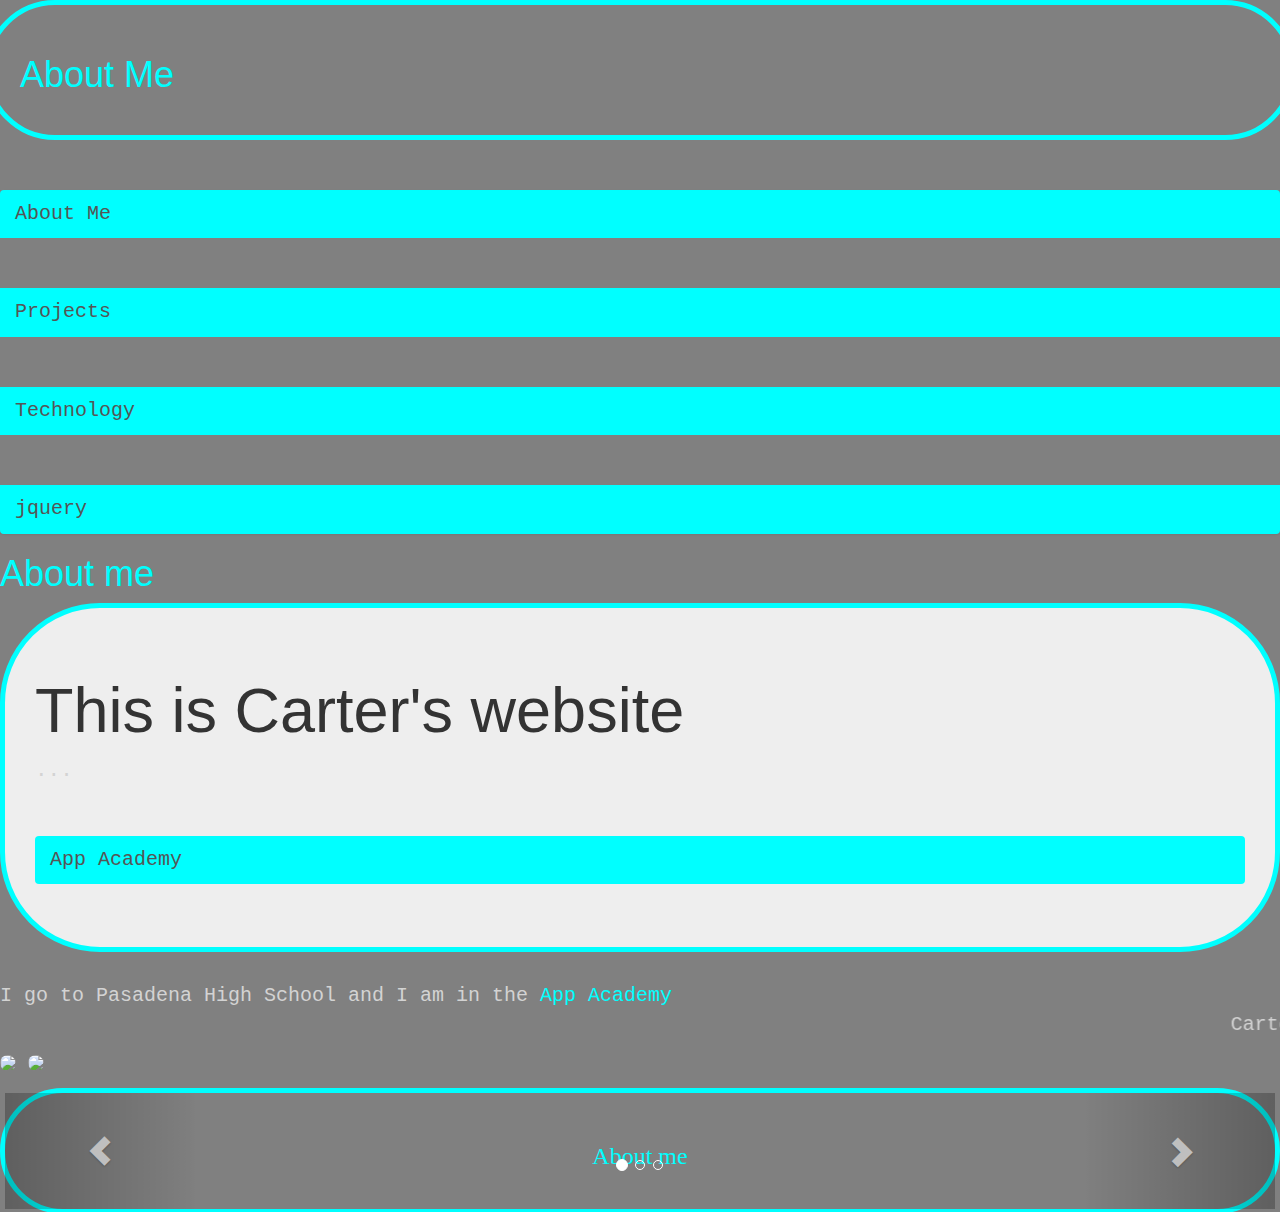
==== public_html/index.html @ 2cbae43a "commit" ====
<!DOCTYPE html>
<!--
To change this license header, choose License Headers in Project Properties.
To change this template file, choose Tools | Templates
and open the template in the editor.
-->
<html>
    <head>
        <title>portfolio 2</title>
        <!--this is the title-->
        <meta charset="UTF-8">
        <meta name="viewport" content="width=device-width, initial-scale=1.0">
        <link type="text/css" rel="stylesheet" href="css/bootstrap-theme.css">
        <link type="text/css" rel="stylesheet" href="css/bootstrap.css">
        <link type="text/css" rel="stylesheet" href="css/custom-style.css">
    </head>
   <body>
       <div class="row">
           <h1>About Me</h1>
       </div>
                    <nav class="list-group">
                        <a class=" list-group-item" href="index.html">About Me</a>
                        <a class=" list-group-item" href="projects.html">Projects</a>
                        <a class=" list-group-item" href="technology.html">Technology</a>
                        <a class=" list-group-item" href="jquerry.html">jquery</a>
                    </nav>
               <!--are my links-->
    <article>
     <h1>About me</h1>
<div class="jumbotron">
<h1>This is Carter's website</h1>
<p>...</p>
<p><a class='list-group-item' href='http://wiki.theappacademy.us/index.php?title=Main_Page' role="button">App Academy</a></p>
</div>
             <!--jumbotron-->
         <p>I go to Pasadena High School and I am in the <a href="http://wiki.theappacademy.us/index.php?title=Main_Page"> App Academy</a>
            <marquee>
           Carter Johnson
            </marquee>
                 <!--moving name-->
            <img src="http://www.pasedfoundation.org/modules/toc/uploads/images/topics/tid326_appacademyblackgrey_small_cd9a1f78_d833_d36f_u1.jpg"  class="img-circle">
            <img src="http://upload.wikimedia.org/wikipedia/en/1/1b/Phs-bulldog.png" class="img-circle">
            <!--these are images-->
         </p>
    </article>
      <div id="carousel-example-generic" class="carousel slide" data-ride="carousel">
  <!-- Indicators -->
  <ol class="carousel-indicators">
    <li data-target="#carousel-example-generic" data-slide-to="0" class="active"></li>
    <li data-target="#carousel-example-generic" data-slide-to="1"></li>
    <li data-target="#carousel-example-generic" data-slide-to="2"></li>
  </ol>
  <h3>About me</h3>
  <!-- Controls -->
  <a class="left carousel-control" href="#carousel-example-generic" role="button" data-slide="prev">
    <span class="glyphicon glyphicon-chevron-left"></span>
  </a>
  <a class="right carousel-control" href="#carousel-example-generic" role="button" data-slide="next">
    <span class="glyphicon glyphicon-chevron-right"></span>
  </a>
      </div>
                       <!--carousel-->
   </body>
</html>
---- public_html/css/custom-style.css ----
div{
    border-style: solid;
    border-width: 5px;
    border-color: green;
    padding: 30px;
}
    /*my div style*/

.row{
    border-color: cyan;
    border-radius: 100px;
}
      /*my row style*/
      
body {
    background-color: grey;
}
/*background color*/
.list-group-item {
    border: 0;
    margin-top: 50px;
    margin-bottom: 50px;
    background-color: cyan;
    font-family: monospace;
    font-size: 20px;
}
/*my list group item style*/

body{
    font-size: 20px;
}
/*my bodys text size*/

article a {
    color: cyan;
}
/*my links colors*/

p{
    font-family: monospace;
}
/*my font for my text*/

h1{
    color:cyan;
}
/*my h1 color*/

p{
    color:lightgray;
}
/*my color for my text*/

h3{
    text-align: center;
    font-family: impact;
    color: cyan;
}
/*myy h3 style*/

.carousel{
    border-color: cyan;
    border-radius: 100px;
}
/*my carousel style*/

.jumbotron{
    border-color: cyan;
    border-radius: 100px;
}
/*my jumbotron style*/
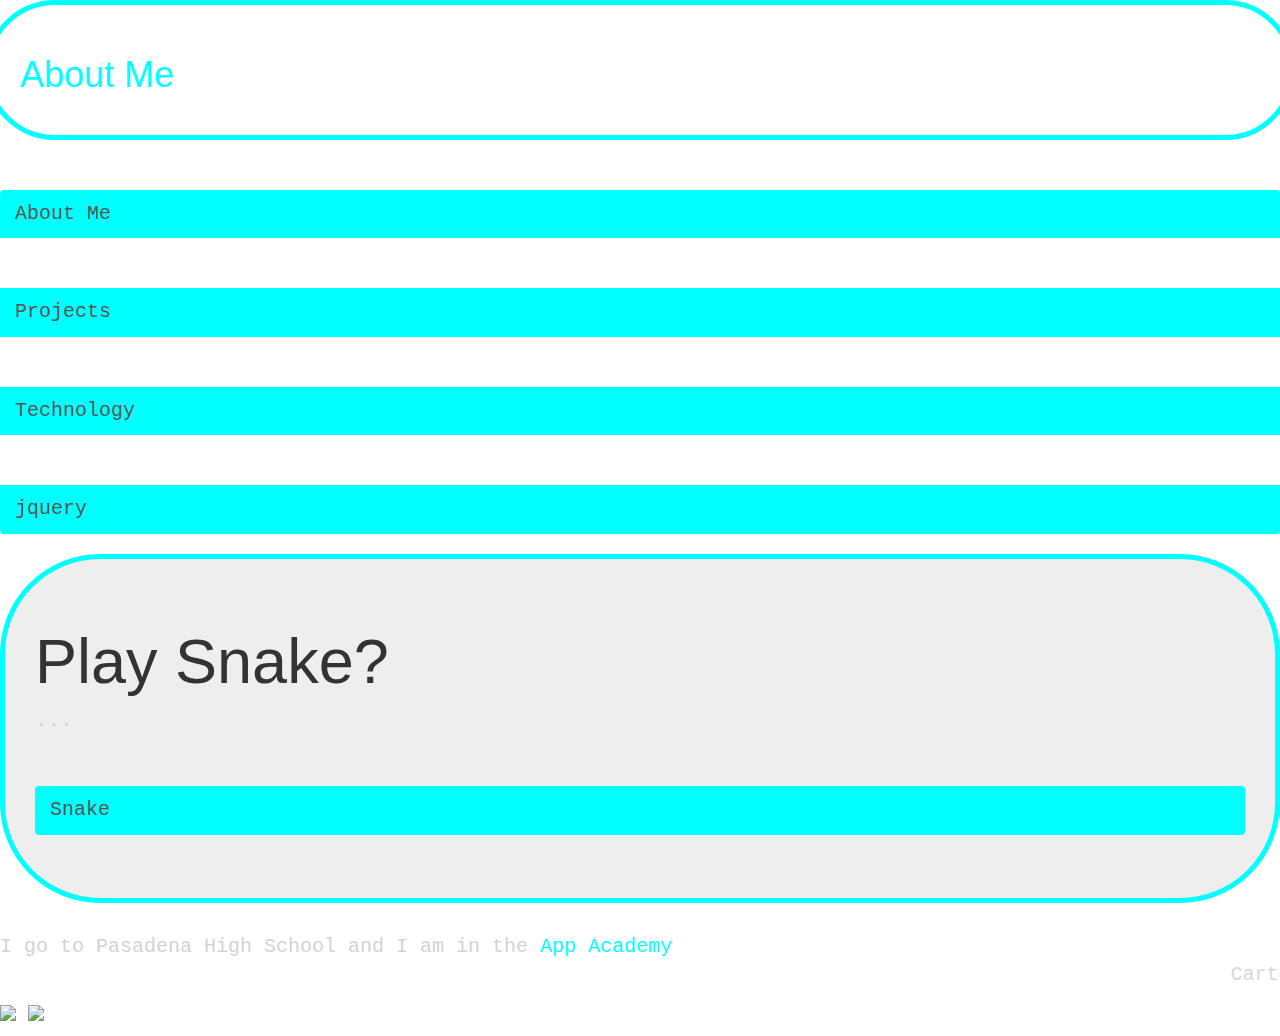
==== commit 724a1905: "almost done" ====
--- a/public_html/index.html
+++ b/public_html/index.html
@@ -26,11 +26,10 @@
                     </nav>
                <!--are my links-->
     <article>
-     <h1>About me</h1>
 <div class="jumbotron">
-<h1>This is Carter's website</h1>
+<h1>Play Snake?</h1>
 <p>...</p>
-<p><a class='list-group-item' href='http://wiki.theappacademy.us/index.php?title=Main_Page' role="button">App Academy</a></p>
+<p><a class='list-group-item' href='http://localhost:8383/johnsonc-snake/index.html' role="button">Snake</a></p>
 </div>
              <!--jumbotron-->
          <p>I go to Pasadena High School and I am in the <a href="http://wiki.theappacademy.us/index.php?title=Main_Page"> App Academy</a>
@@ -38,27 +37,10 @@
            Carter Johnson
             </marquee>
                  <!--moving name-->
-            <img src="http://www.pasedfoundation.org/modules/toc/uploads/images/topics/tid326_appacademyblackgrey_small_cd9a1f78_d833_d36f_u1.jpg"  class="img-circle">
-            <img src="http://upload.wikimedia.org/wikipedia/en/1/1b/Phs-bulldog.png" class="img-circle">
+            <img src="http://www.pasedfoundation.org/modules/toc/uploads/images/topics/tid326_appacademyblackgrey_small_cd9a1f78_d833_d36f_u1.jpg"  class="img-squre">
+            <img src="http://upload.wikimedia.org/wikipedia/en/1/1b/Phs-bulldog.png" class="img-square">
             <!--these are images-->
          </p>
     </article>
-      <div id="carousel-example-generic" class="carousel slide" data-ride="carousel">
-  <!-- Indicators -->
-  <ol class="carousel-indicators">
-    <li data-target="#carousel-example-generic" data-slide-to="0" class="active"></li>
-    <li data-target="#carousel-example-generic" data-slide-to="1"></li>
-    <li data-target="#carousel-example-generic" data-slide-to="2"></li>
-  </ol>
-  <h3>About me</h3>
-  <!-- Controls -->
-  <a class="left carousel-control" href="#carousel-example-generic" role="button" data-slide="prev">
-    <span class="glyphicon glyphicon-chevron-left"></span>
-  </a>
-  <a class="right carousel-control" href="#carousel-example-generic" role="button" data-slide="next">
-    <span class="glyphicon glyphicon-chevron-right"></span>
-  </a>
-      </div>
-                       <!--carousel-->
    </body>
 </html>
--- a/public_html/css/custom-style.css
+++ b/public_html/css/custom-style.css
@@ -13,7 +13,8 @@
       /*my row style*/
       
 body {
-    background-color: grey;
+    background-color: white;
+    background-image: url('http://guysfromandromeda.com/wp-content/uploads/2012/07/Galaxy-background.jpg');
 }
 /*background color*/
 .list-group-item {
@@ -58,12 +59,6 @@
 }
 /*myy h3 style*/
 
-.carousel{
-    border-color: cyan;
-    border-radius: 100px;
-}
-/*my carousel style*/
-
 .jumbotron{
     border-color: cyan;
     border-radius: 100px;
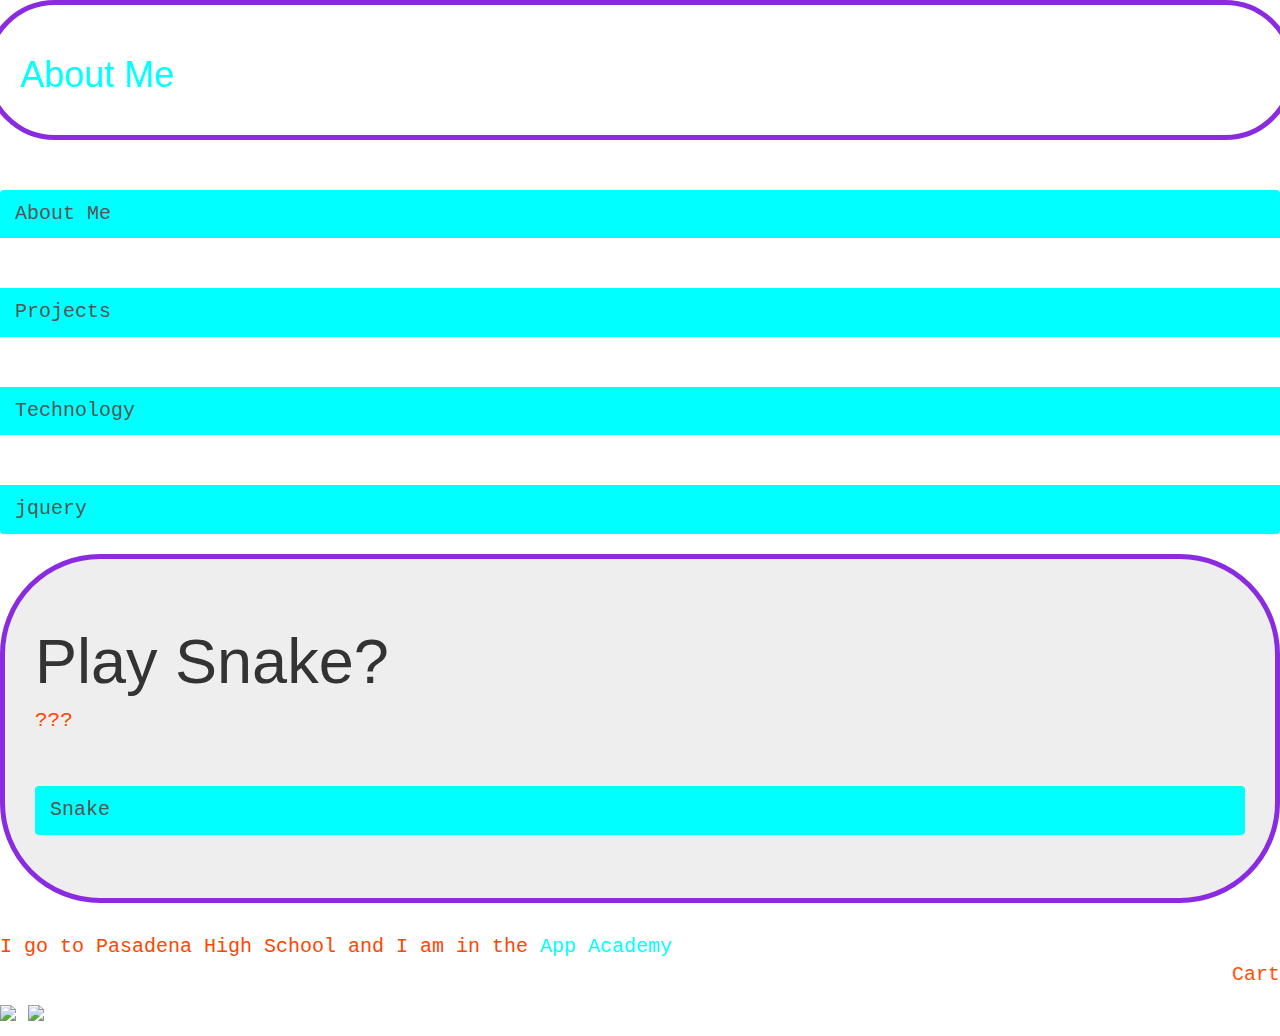
==== commit a4740261: "working on style" ====
--- a/public_html/index.html
+++ b/public_html/index.html
@@ -28,7 +28,7 @@
     <article>
 <div class="jumbotron">
 <h1>Play Snake?</h1>
-<p>...</p>
+<p>???</p>
 <p><a class='list-group-item' href='http://localhost:8383/johnsonc-snake/index.html' role="button">Snake</a></p>
 </div>
              <!--jumbotron-->
--- a/public_html/css/custom-style.css
+++ b/public_html/css/custom-style.css
@@ -1,13 +1,13 @@
 div{
     border-style: solid;
     border-width: 5px;
-    border-color: green;
+    border-color: blueviolet;
     padding: 30px;
 }
     /*my div style*/
 
 .row{
-    border-color: cyan;
+    border-color: blueviolet;
     border-radius: 100px;
 }
       /*my row style*/
@@ -48,7 +48,7 @@
 /*my h1 color*/
 
 p{
-    color:lightgray;
+    color: orangered;
 }
 /*my color for my text*/
 
@@ -60,7 +60,7 @@
 /*myy h3 style*/
 
 .jumbotron{
-    border-color: cyan;
+    border-color: blueviolet;
     border-radius: 100px;
 }
 /*my jumbotron style*/
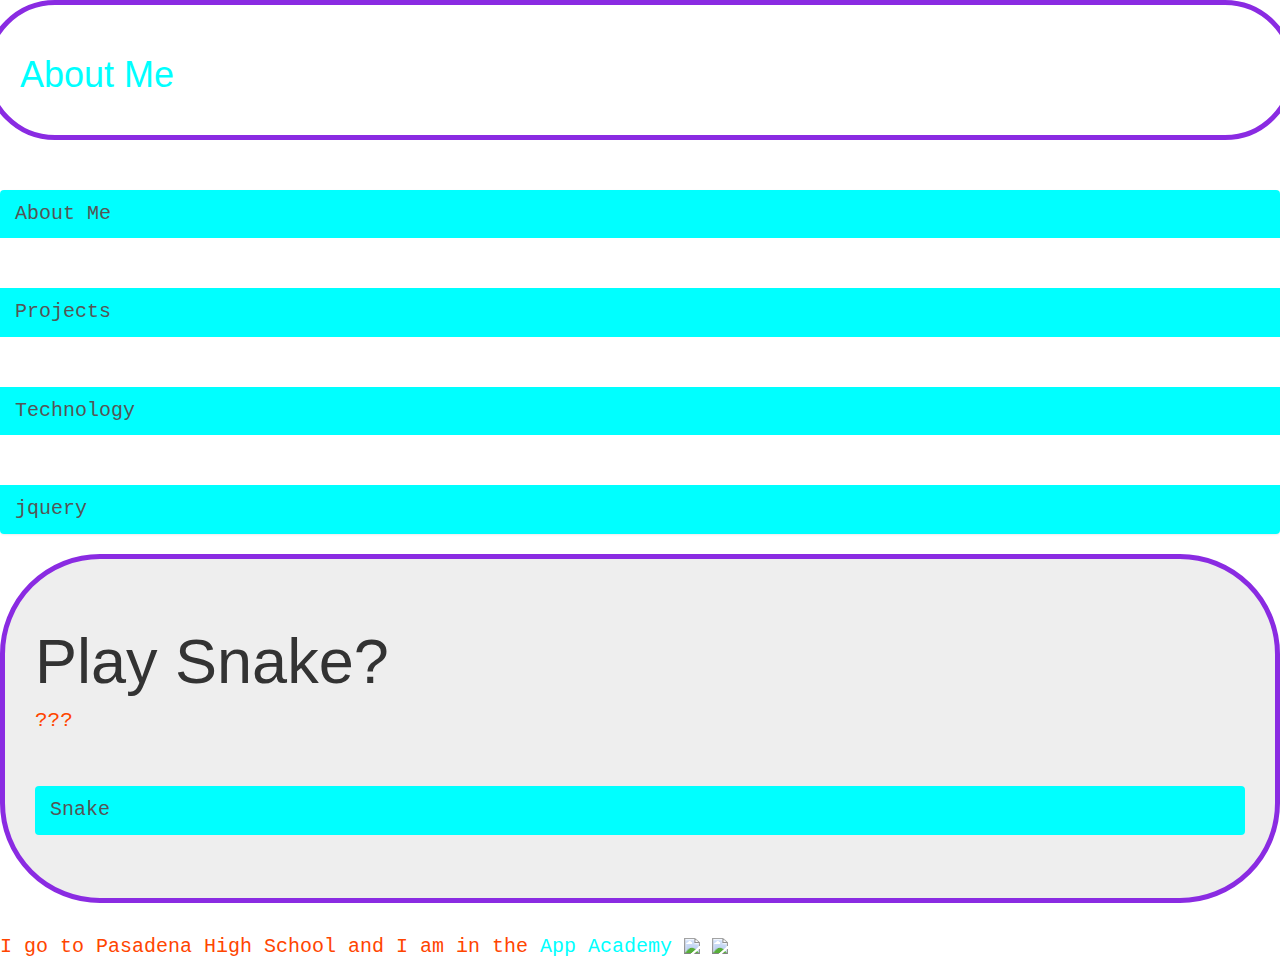
==== commit bd56be26: "working on comments" ====
--- a/public_html/index.html
+++ b/public_html/index.html
@@ -14,33 +14,29 @@
         <link type="text/css" rel="stylesheet" href="css/bootstrap.css">
         <link type="text/css" rel="stylesheet" href="css/custom-style.css">
     </head>
-   <body>
-       <div class="row">
-           <h1>About Me</h1>
-       </div>
-                    <nav class="list-group">
-                        <a class=" list-group-item" href="index.html">About Me</a>
-                        <a class=" list-group-item" href="projects.html">Projects</a>
-                        <a class=" list-group-item" href="technology.html">Technology</a>
-                        <a class=" list-group-item" href="jquerry.html">jquery</a>
-                    </nav>
-               <!--are my links-->
-    <article>
-<div class="jumbotron">
-<h1>Play Snake?</h1>
-<p>???</p>
-<p><a class='list-group-item' href='http://localhost:8383/johnsonc-snake/index.html' role="button">Snake</a></p>
-</div>
-             <!--jumbotron-->
-         <p>I go to Pasadena High School and I am in the <a href="http://wiki.theappacademy.us/index.php?title=Main_Page"> App Academy</a>
-            <marquee>
-           Carter Johnson
-            </marquee>
-                 <!--moving name-->
-            <img src="http://www.pasedfoundation.org/modules/toc/uploads/images/topics/tid326_appacademyblackgrey_small_cd9a1f78_d833_d36f_u1.jpg"  class="img-squre">
-            <img src="http://upload.wikimedia.org/wikipedia/en/1/1b/Phs-bulldog.png" class="img-square">
-            <!--these are images-->
-         </p>
-    </article>
-   </body>
+    <body>
+        <div class="row">
+            <h1>About Me</h1>
+        </div>
+        <nav class="list-group">
+            <a class=" list-group-item" href="index.html">About Me</a>
+            <a class=" list-group-item" href="projects.html">Projects</a>
+            <a class=" list-group-item" href="technology.html">Technology</a>
+            <a class=" list-group-item" href="jquerry.html">jquery</a>
+        </nav>
+        <!--are my links-->
+        <article>
+            <div class="jumbotron">
+                <h1>Play Snake?</h1>
+                <p>???</p>
+                <p><a class='list-group-item' href='http://localhost:8383/johnsonc-snake/index.html' role="button">Snake</a></p>
+            </div>
+            <!--jumbotron for snake-->
+            <p>I go to Pasadena High School and I am in the <a href="http://wiki.theappacademy.us/index.php?title=Main_Page"> App Academy</a>
+                <img src="http://www.pasedfoundation.org/modules/toc/uploads/images/topics/tid326_appacademyblackgrey_small_cd9a1f78_d833_d36f_u1.jpg"  class="img-squre">
+                <img src="http://upload.wikimedia.org/wikipedia/en/1/1b/Phs-bulldog.png" class="img-square">
+                <!--these are images-->
+            </p>
+        </article>
+    </body>
 </html>
--- a/public_html/css/custom-style.css
+++ b/public_html/css/custom-style.css
@@ -4,19 +4,18 @@
     border-color: blueviolet;
     padding: 30px;
 }
-    /*my div style*/
+/*my div style*/
 
 .row{
     border-color: blueviolet;
     border-radius: 100px;
 }
-      /*my row style*/
-      
+/*my row style*/
+
 body {
-    background-color: white;
     background-image: url('http://guysfromandromeda.com/wp-content/uploads/2012/07/Galaxy-background.jpg');
 }
-/*background color*/
+/*background image*/
 .list-group-item {
     border: 0;
     margin-top: 50px;
@@ -57,7 +56,7 @@
     font-family: impact;
     color: cyan;
 }
-/*myy h3 style*/
+/*my h3 style*/
 
 .jumbotron{
     border-color: blueviolet;
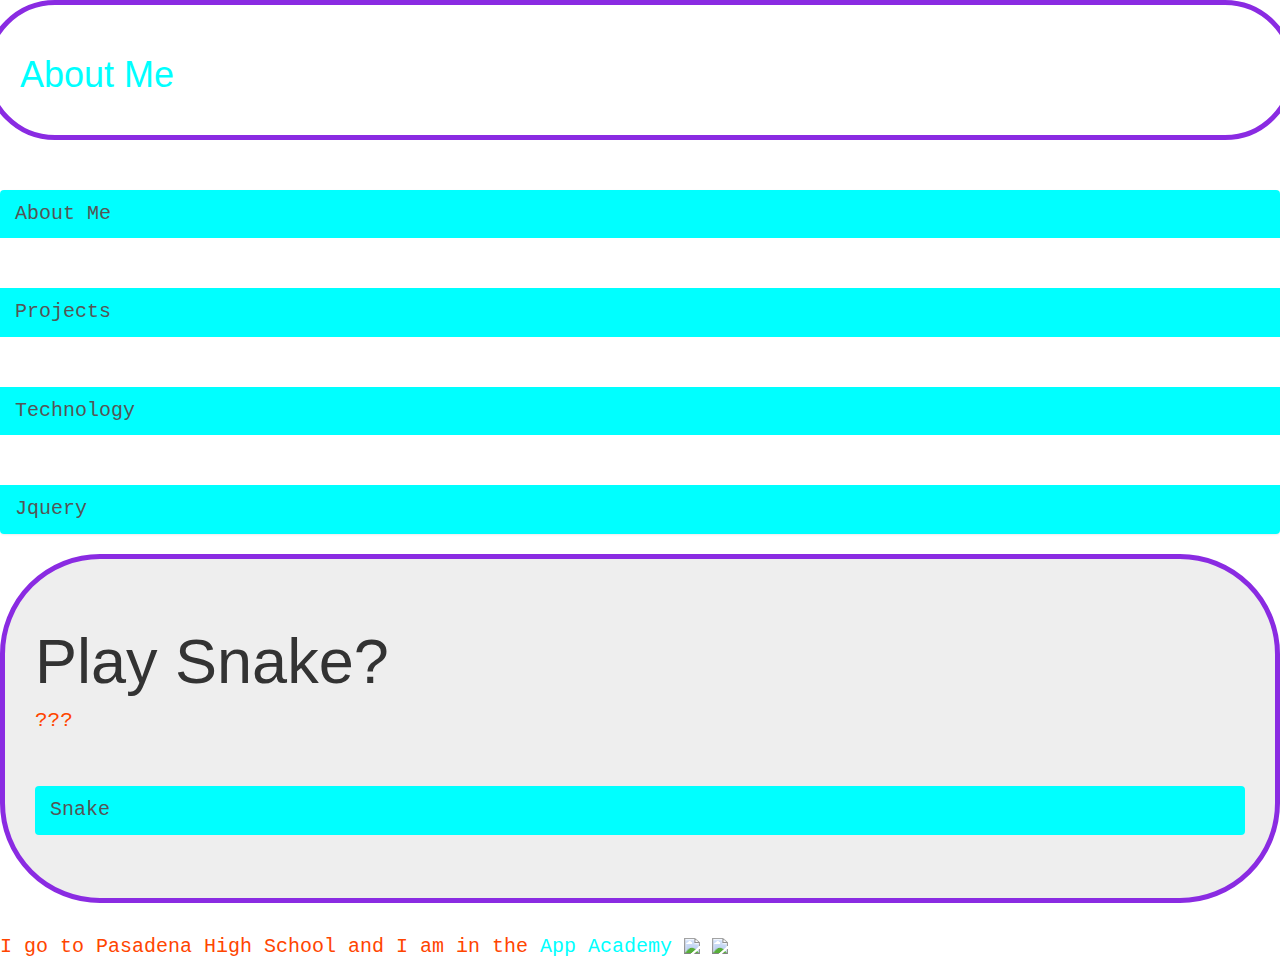
==== commit 003be322: "FINAL and p.s 5 of my  commits are in my port2 github and the rest are in my  new one" ====
--- a/public_html/index.html
+++ b/public_html/index.html
@@ -6,7 +6,7 @@
 -->
 <html>
     <head>
-        <title>portfolio 2</title>
+        <title>About Me</title>
         <!--this is the title-->
         <meta charset="UTF-8">
         <meta name="viewport" content="width=device-width, initial-scale=1.0">
@@ -22,7 +22,7 @@
             <a class=" list-group-item" href="index.html">About Me</a>
             <a class=" list-group-item" href="projects.html">Projects</a>
             <a class=" list-group-item" href="technology.html">Technology</a>
-            <a class=" list-group-item" href="jquerry.html">jquery</a>
+            <a class=" list-group-item" href="jquerry.html">Jquery</a>
         </nav>
         <!--are my links-->
         <article>
@@ -33,7 +33,7 @@
             </div>
             <!--jumbotron for snake-->
             <p>I go to Pasadena High School and I am in the <a href="http://wiki.theappacademy.us/index.php?title=Main_Page"> App Academy</a>
-                <img src="http://www.pasedfoundation.org/modules/toc/uploads/images/topics/tid326_appacademyblackgrey_small_cd9a1f78_d833_d36f_u1.jpg"  class="img-squre">
+                <img src="http://www.pasedfoundation.org/modules/toc/uploads/images/topics/tid326_appacademyblackgrey_small_cd9a1f78_d833_d36f_u1.jpg"  class="img-square">
                 <img src="http://upload.wikimedia.org/wikipedia/en/1/1b/Phs-bulldog.png" class="img-square">
                 <!--these are images-->
             </p>
--- a/public_html/css/custom-style.css
+++ b/public_html/css/custom-style.css
@@ -63,3 +63,7 @@
     border-radius: 100px;
 }
 /*my jumbotron style*/
+
+img:hover {
+    background-color: orangered;
+}